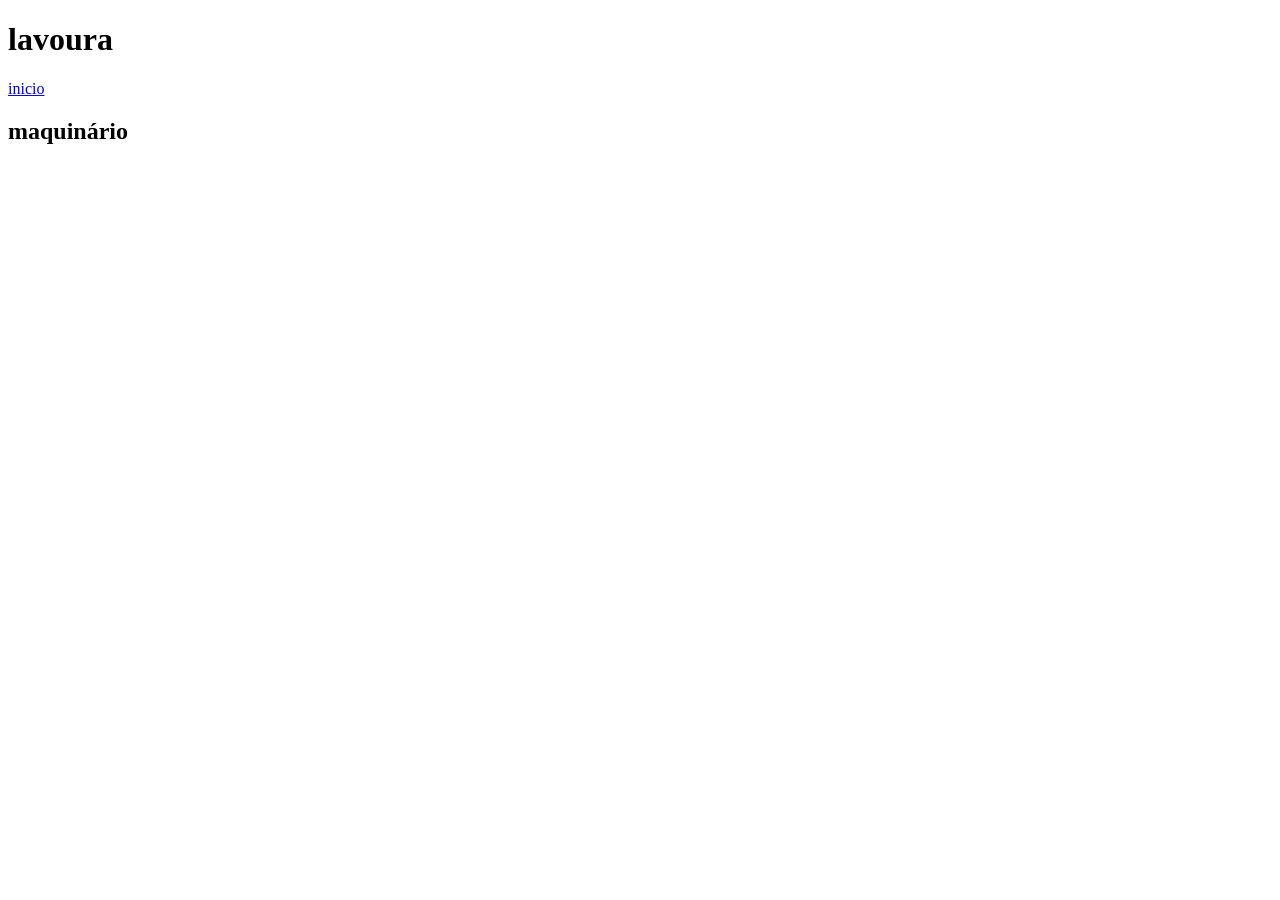
==== index.html @ 0c6a237e "Add files via upload" ====
<!DOCTYPE html>
<html lang="en">
<head>
    <meta charset="UTF-8">
    <meta name="viewport" content="width=device-width, initial-scale=1.0">
    <title>Agro forte, futuro sustentável: equilíbrio entre produção e  meio ambiente</title>
<h1>lavoura</h1>
<header>

<nav>
    <a href="#">inicio</a>
    <nav>
    <header>
    <main>
        <h2>maquinário</h2>
    </main>
</head>
<body>
    
</body>
</html>
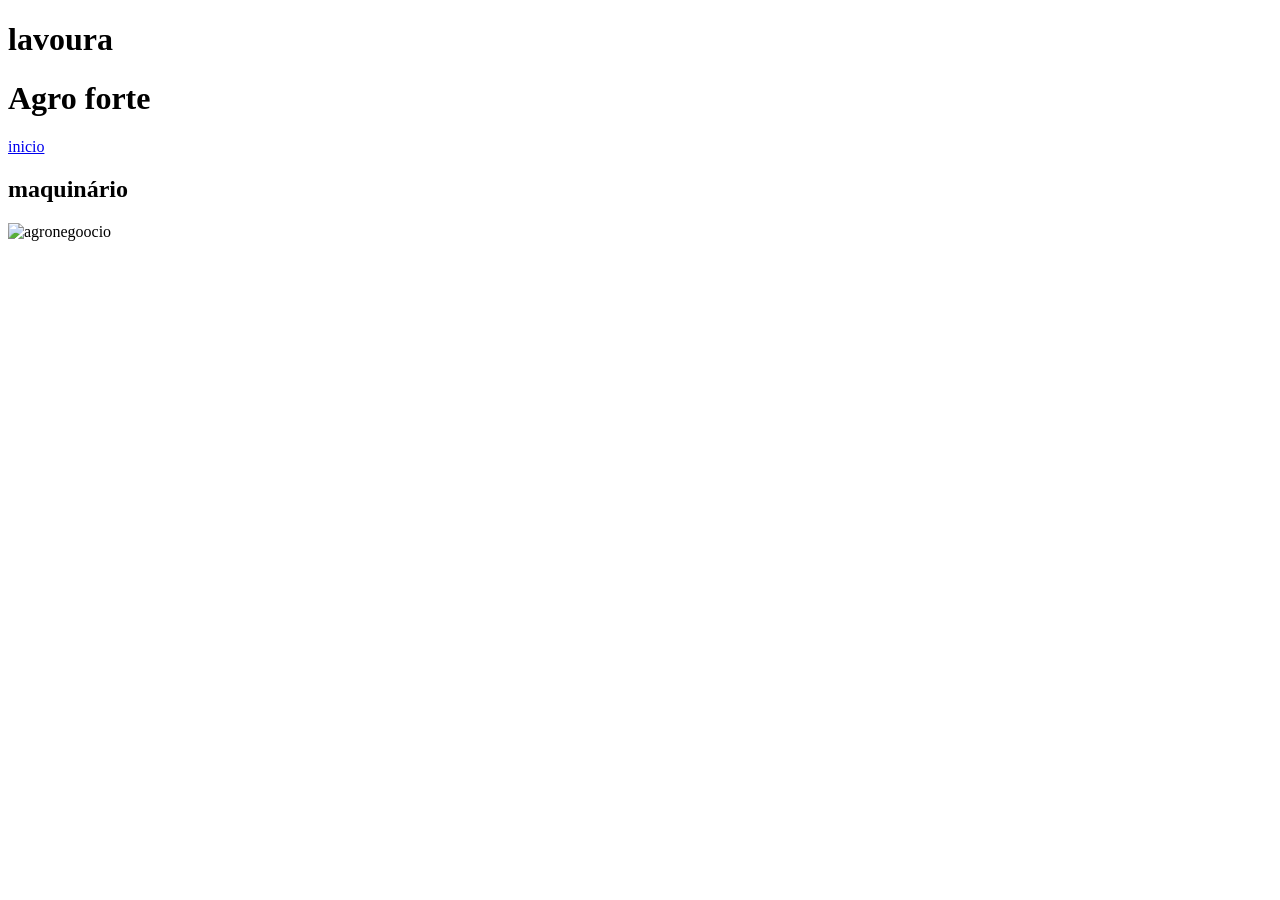
==== commit d2b8baee: "Add files via upload" ====
--- a/index.html
+++ b/index.html
@@ -6,16 +6,21 @@
     <title>Agro forte, futuro sustentável: equilíbrio entre produção e  meio ambiente</title>
 <h1>lavoura</h1>
 <header>
-
+<H1>Agro forte</H1>
 <nav>
     <a href="#">inicio</a>
     <nav>
     <header>
     <main>
         <h2>maquinário</h2>
+        <article>
+            <div>
+                <div>
+                    <img src="https://www.google.com/imgres?q=imagem%20do%20agronegocio&imgurl=https%3A%2F%2Feasyfarm.io%2Fwp-content%2Fuploads%2F2022%2F04%2Fagronegocio-1-1020x600.png&imgrefurl=https%3A%2F%2Feasyfarm.io%2Fagronegocio%2F&docid=tDv0zPQZO1OOvM&tbnid=_Ce2t_C1mKEjhM&vet=12ahUKEwjDoZazrJ2VAxV9rpUCHfhuLqIQnPAOegQIERAB..i&w=1020&h=600&hcb=2&ved=2ahUKEwjDoZazrJ2VAxV9rpUCHfhuLqIQnPAOegQIERAB" alt="agronegoocio"
+                </div>
+            </div>
+        </article>
     </main>
-</head>
-<body>
-    
+<footer></footer>   
 </body>
 </html>
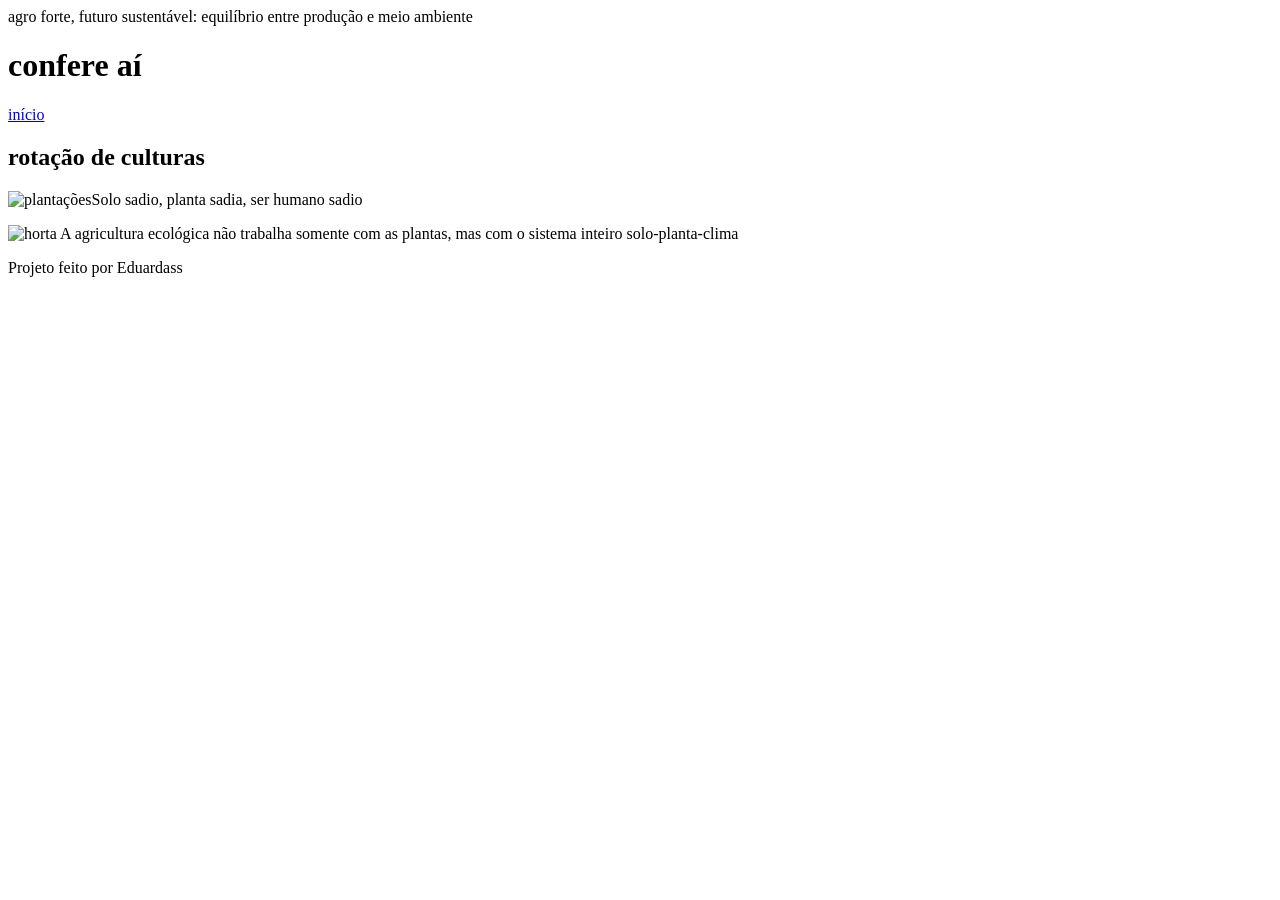
==== commit b4b5c306: "Add files via upload" ====
--- a/index.html
+++ b/index.html
@@ -1,26 +1,37 @@
 <!DOCTYPE html>
 <html lang="en">
 <head>
-    <meta charset="UTF-8">
-    <meta name="viewport" content="width=device-width, initial-scale=1.0">
-    <title>Agro forte, futuro sustentável: equilíbrio entre produção e  meio ambiente</title>
-<h1>lavoura</h1>
+<meta charset="UTF-8">
+<meta name="viewport" content="width=device-width, initial-scale=1.0">
+<link rel="stylesheet" href="style.css"
+
+<title>agro forte, futuro sustentável: equilíbrio entre produção e meio ambiente</title>
+</head>
+<body>
 <header>
-<H1>Agro forte</H1>
+<h1>confere aí</h1>
 <nav>
-    <a href="#">inicio</a>
-    <nav>
-    <header>
-    <main>
-        <h2>maquinário</h2>
-        <article>
-            <div>
-                <div>
-                    <img src="https://www.google.com/imgres?q=imagem%20do%20agronegocio&imgurl=https%3A%2F%2Feasyfarm.io%2Fwp-content%2Fuploads%2F2022%2F04%2Fagronegocio-1-1020x600.png&imgrefurl=https%3A%2F%2Feasyfarm.io%2Fagronegocio%2F&docid=tDv0zPQZO1OOvM&tbnid=_Ce2t_C1mKEjhM&vet=12ahUKEwjDoZazrJ2VAxV9rpUCHfhuLqIQnPAOegQIERAB..i&w=1020&h=600&hcb=2&ved=2ahUKEwjDoZazrJ2VAxV9rpUCHfhuLqIQnPAOegQIERAB" alt="agronegoocio"
-                </div>
-            </div>
-        </article>
-    </main>
-<footer></footer>   
+<a href="#">início</a>
+</nav>
+</header>
+<main>
+    <article class=cartão>
+
+    </article>
+<h2>rotação de culturas</h2>
+<div class="cartao-frente">
+<div>
+<img src="https://www.magnific.com/br/fotos-vetores-gratis/brasil-agro" alt= "plantações"
+<p>Solo sadio, planta sadia, ser humano sadio</p>
+</div>
+<div class="cartao- verso">
+<img src="https://www.shutterstock.com/pt/search/agro-neg%C3%B3cio" alt="horta"
+<p> A agricultura ecológica não trabalha somente com as plantas, mas com o sistema inteiro solo-planta-clima</p>
+</div>
+</div>
+</main>
+<footeer>
+    <p> Projeto feito por Eduardass</p>
+</footeer>
 </body>
 </html>
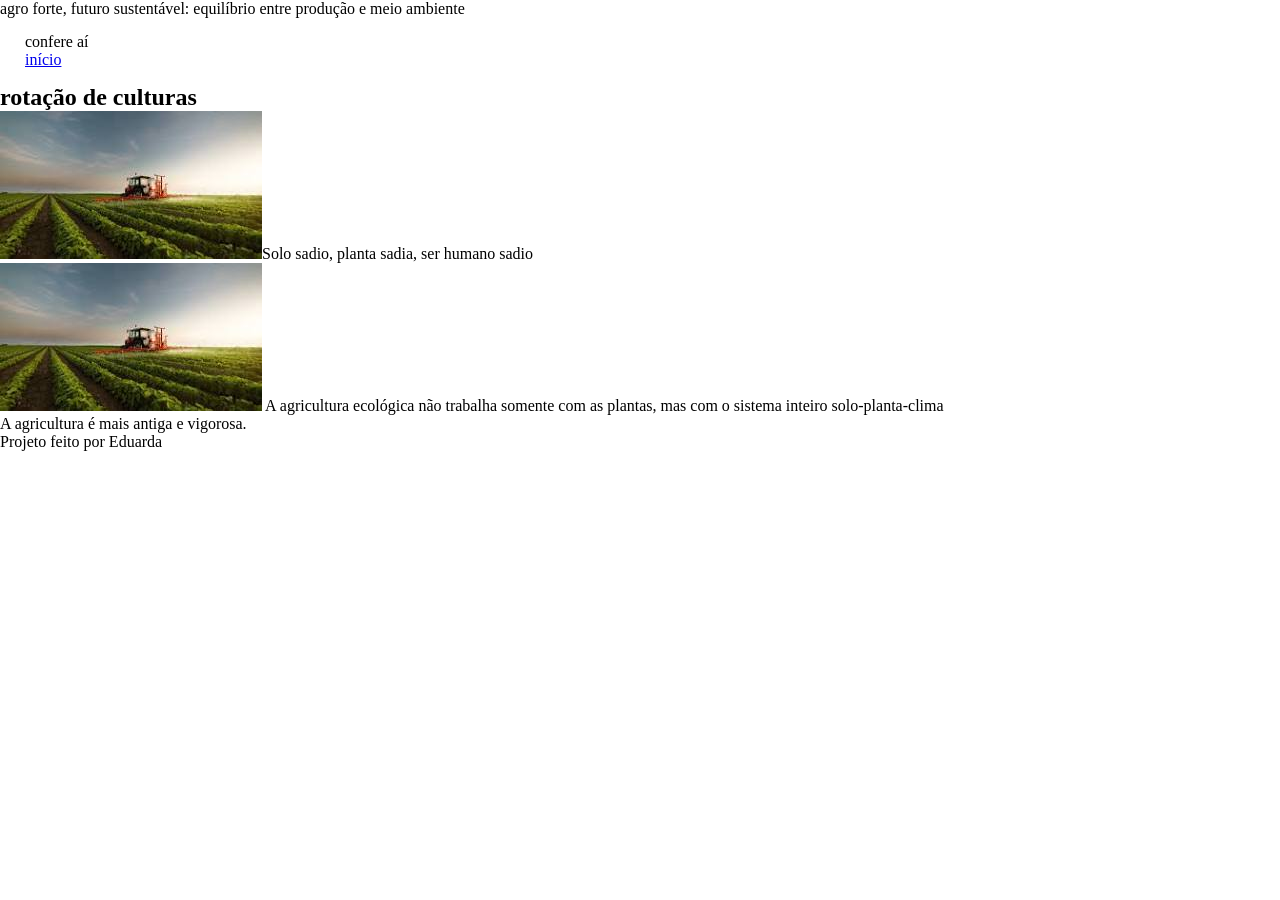
==== commit 863fb0b9: "Add files via upload" ====
--- a/index.html
+++ b/index.html
@@ -1,37 +1,36 @@
 <!DOCTYPE html>
 <html lang="en">
 <head>
-<meta charset="UTF-8">
-<meta name="viewport" content="width=device-width, initial-scale=1.0">
-<link rel="stylesheet" href="style.css"
-
-<title>agro forte, futuro sustentável: equilíbrio entre produção e meio ambiente</title>
+     <meta charset="UTF-8">
+     <meta name="viewport" content="width=device-width, initial-scale=1.0">
+     <link rel="stylesheet" href="style.css"
+    <title>agro forte, futuro sustentável: equilíbrio entre produção e meio ambiente</title>
 </head>
 <body>
-<header>
-<h1>confere aí</h1>
-<nav>
-<a href="#">início</a>
-</nav>
-</header>
-<main>
-    <article class=cartão>
+    <header class="cabecalho"
+        <h1>confere aí</h1>
+        <nav>
+           <a href="#">início</a>
+        </nav>
+    </header>
+    <main>
+       <h2>rotação de culturas</h2>
+       <article class=cartão>
+          <div class="cartao-interno"
+<div class="cartao-frente">
+              <img src="[data-uri]" alt="horta" alt= "plantações"
+                <p>Solo sadio, planta sadia, ser humano sadio</p>
+<div class="cartao- verso">
+            <img src="[data-uri]" alt="horta"
+                  <p> A agricultura ecológica não trabalha somente com as plantas, mas com o sistema inteiro solo-planta-clima</p>
+</div>
 
+   <p> A agricultura é mais antiga e vigorosa.</p>
+<div>
     </article>
-<h2>rotação de culturas</h2>
-<div class="cartao-frente">
-<div>
-<img src="https://www.magnific.com/br/fotos-vetores-gratis/brasil-agro" alt= "plantações"
-<p>Solo sadio, planta sadia, ser humano sadio</p>
-</div>
-<div class="cartao- verso">
-<img src="https://www.shutterstock.com/pt/search/agro-neg%C3%B3cio" alt="horta"
-<p> A agricultura ecológica não trabalha somente com as plantas, mas com o sistema inteiro solo-planta-clima</p>
-</div>
-</div>
-</main>
+          </main>
 <footeer>
-    <p> Projeto feito por Eduardass</p>
+    <p> Projeto feito por Eduarda</p>
 </footeer>
 </body>
 </html>
--- a/style.css
+++ b/style.css
@@ -0,0 +1,17 @@
+*{
+    margin: 0;
+    padding: 0;
+}
+
+.cabecalho {
+    padding: 15px 25px;
+}
+
+.cartao{
+    width:260px;
+    height: 200px;
+}
+
+.cartao-imagem{
+    width:100%;
+}
